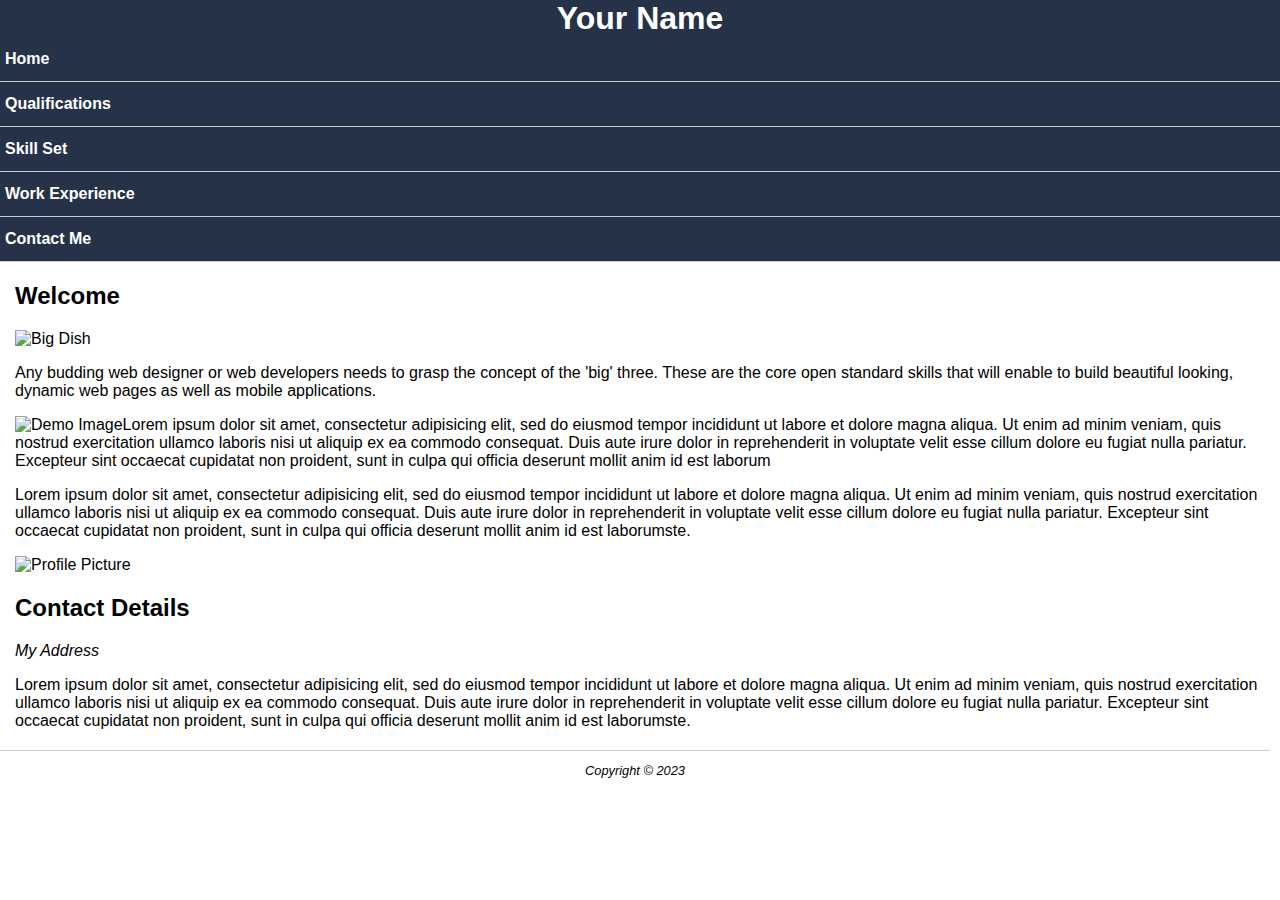
==== index.html @ df4af061 "Mobile First" ====
<!doctype html>
<html>
<head>
<meta charset="utf-8">
<meta name="viewport" content="width=device-width, initial-scale=1" /> 
<title>Your Name :: About Me</title>
<link rel="stylesheet" href="styles/mobile.css" />
<link
      rel="stylesheet"
      href="styles/desktop.css"
      media="only screen and (min-width : 720px)"
    />

</head>
<body>
<div class="container">
	<header>
            <div id="logo">
                <h1><a href="#">Your Name</a></h1>
        	</div>
        <nav>
            <ul>
                <li><a href="index.html">Home</a></li>
                <li><a href="qualifications.html">Qualifications</a></li>
                <li><a href="skill-set.html">Skill Set</a></li>
                <li><a href="work-experience.html">Work Experience</a></li>
                <li><a href="contact-me.html">Contact Me</a></li>
            </ul>
        </nav>
	</header>
	<main>
		<section>
        <h2>Welcome</h2>
			 <p><img src="images/dishOne.jpg" alt="Big Dish" width="900" height="200" class="resize-img"></p>
			 <p>Any budding web designer or web developers needs to grasp the concept of the 'big' three. These are the core open standard skills that will enable to build beautiful looking, dynamic web pages as well as mobile applications.</p>
          <p><img src="images/300x200.jpg" alt="Demo Image" class="left-float">Lorem ipsum dolor sit amet, consectetur adipisicing elit, sed do eiusmod tempor incididunt ut labore et dolore magna aliqua. Ut enim ad minim veniam, quis nostrud exercitation ullamco laboris nisi ut aliquip ex ea commodo consequat. Duis aute irure dolor in reprehenderit in voluptate velit esse cillum dolore eu fugiat nulla pariatur. Excepteur sint occaecat cupidatat non proident, sunt in culpa qui officia deserunt mollit anim id est laborum</p>
          <p>Lorem ipsum dolor sit amet, consectetur adipisicing elit, sed do eiusmod tempor incididunt ut labore et dolore magna aliqua. Ut enim ad minim veniam, quis nostrud exercitation ullamco laboris nisi ut aliquip ex ea commodo consequat. Duis aute irure dolor in reprehenderit in voluptate velit esse cillum dolore eu fugiat nulla pariatur. Excepteur sint occaecat cupidatat non proident, sunt in culpa qui officia deserunt mollit anim id est laborumste.</p>
        </section>
		<div class="sidebar">
                <p><img src="images/square200px.png" alt="Profile Picture"></p>
                <h2>Contact Details</h2>
                <address>My Address</address>
                 <p>Lorem ipsum dolor sit amet, consectetur adipisicing elit, sed do eiusmod tempor incididunt ut labore et dolore magna aliqua. Ut enim ad minim veniam, quis nostrud exercitation ullamco laboris nisi ut aliquip ex ea commodo consequat. Duis aute irure dolor in reprehenderit in voluptate velit esse cillum dolore eu fugiat nulla pariatur. Excepteur sint occaecat cupidatat non proident, sunt in culpa qui officia deserunt mollit anim id est laborumste.</p>
	  </div>
	</main>
	<footer>
			<p>Copyright &copy; 2023</p>
	</footer>
</div>
</body>
</html>
---- styles/mobile.css ----
body {
  font-family: helvetica, arial, sans-serif;
  font-size: 1em;
  margin: 0;
  padding: 0;
}
.container {
  width: 100%;
}
main,
footer {
  padding: 0 15px;
}

#logo {
  text-align: center;
}

header {
  background-color: #263248;
}
header h1 {
  margin: 0;
}
header h1 a {
  color: #fff;
  text-decoration: none;
}
footer {
  border-top: 1px solid #ccc;
  margin: 20px 10px 10px 0;
  font-size: 0.8em;
  text-align: center;
  font-style: italic;
}

nav ul {
  list-style: none;
  padding-left: 0;
  margin: 0;
  display: flex;
  flex-direction: column;
}

nav ul li {
  border-bottom: 1px solid #ccc;
  padding: 5px;
}

nav ul li a {
  display: inline-block;
  width: 100%;
  font-weight: bold;
  text-decoration: none;
  color: #fff;
  padding: 8px 0;
}

.resize-img{
  width: 50%;
  height: auto;
}
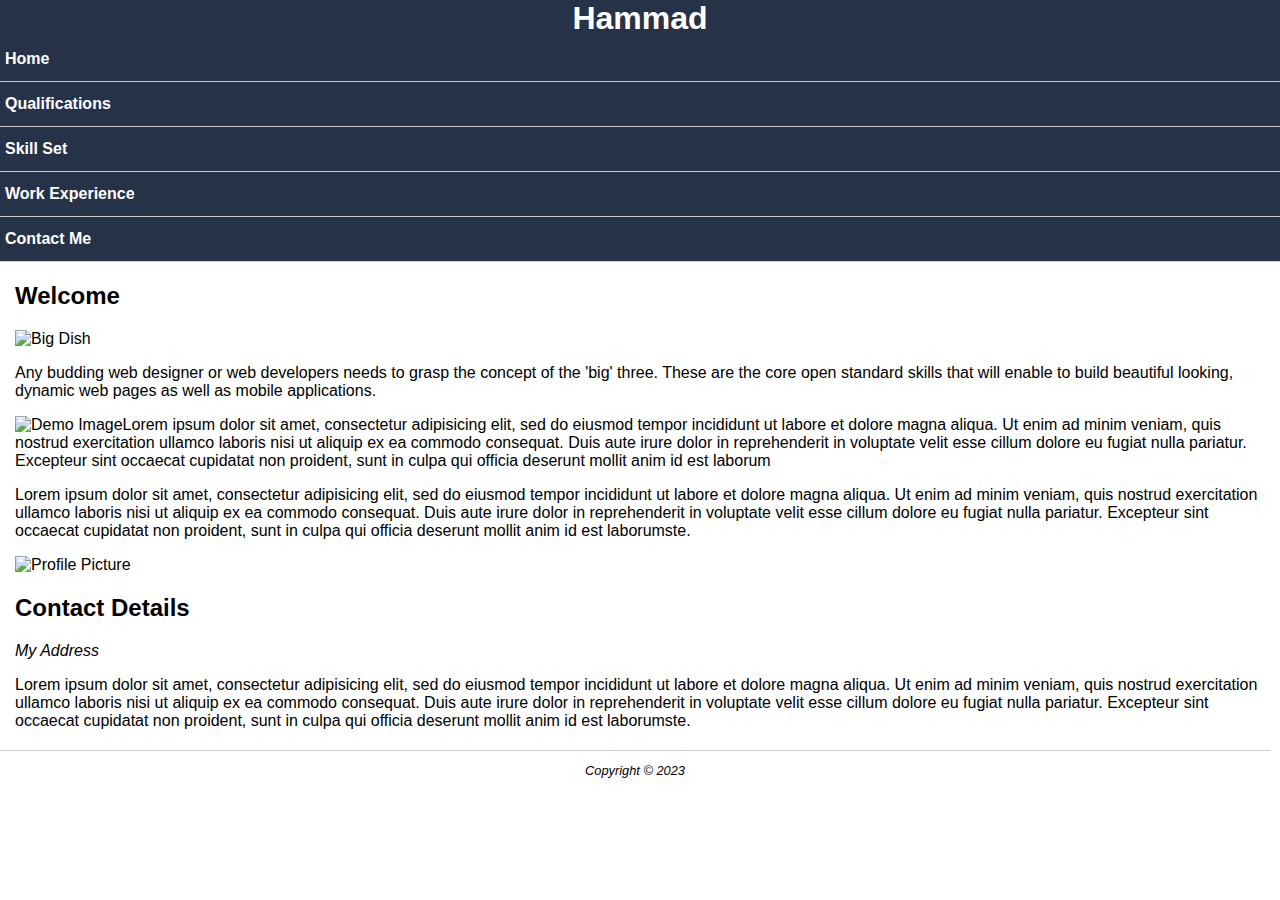
==== commit 22e7ca71: "Mobile First" ====
--- a/index.html
+++ b/index.html
@@ -16,7 +16,7 @@
 <div class="container">
 	<header>
             <div id="logo">
-                <h1><a href="#">Your Name</a></h1>
+                <h1><a href="#">Hammad</a></h1>
         	</div>
         <nav>
             <ul>
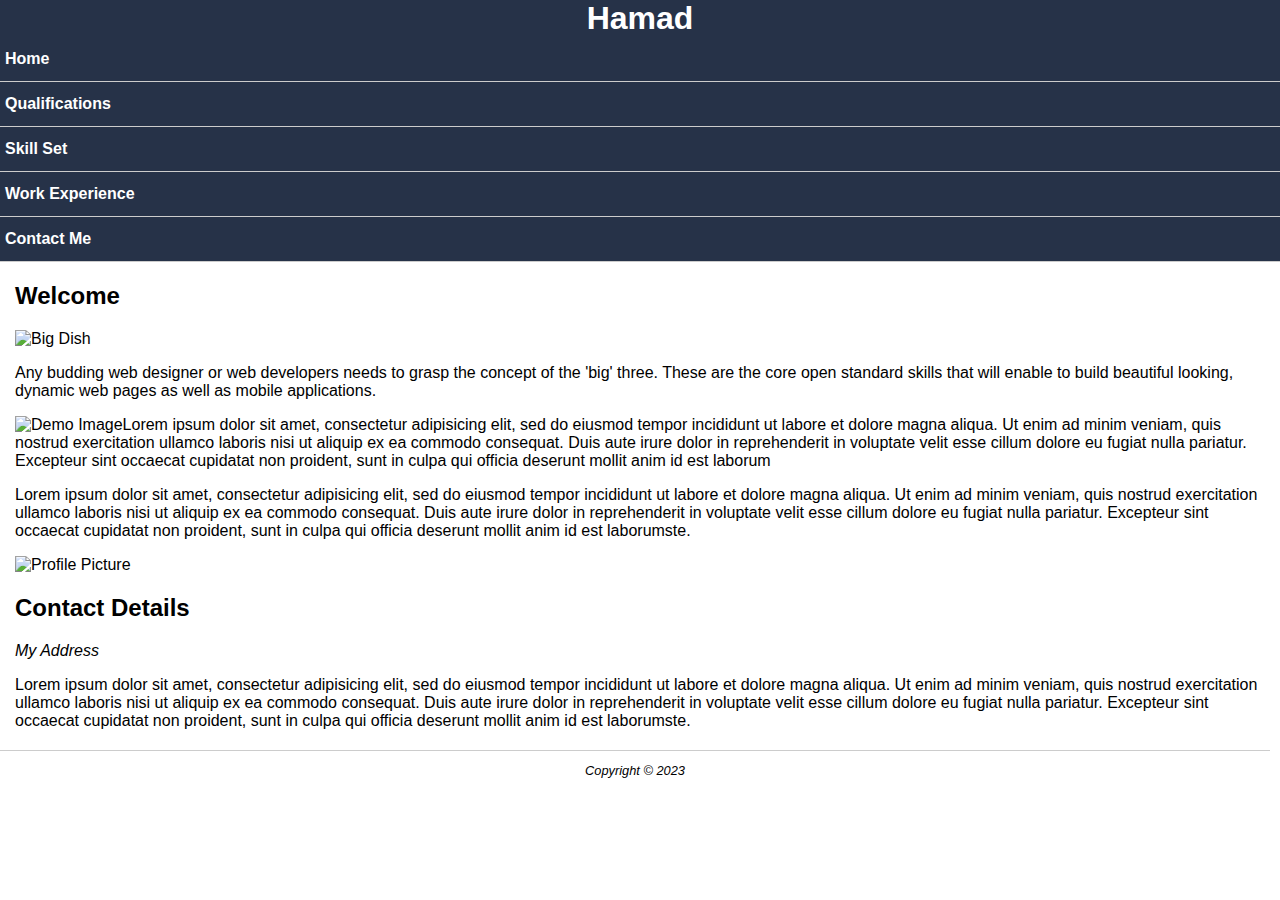
==== commit 19e3d90b: "Mobile First" ====
--- a/index.html
+++ b/index.html
@@ -16,7 +16,7 @@
 <div class="container">
 	<header>
             <div id="logo">
-                <h1><a href="#">Hammad</a></h1>
+                <h1><a href="#">Hamad</a></h1>
         	</div>
         <nav>
             <ul>
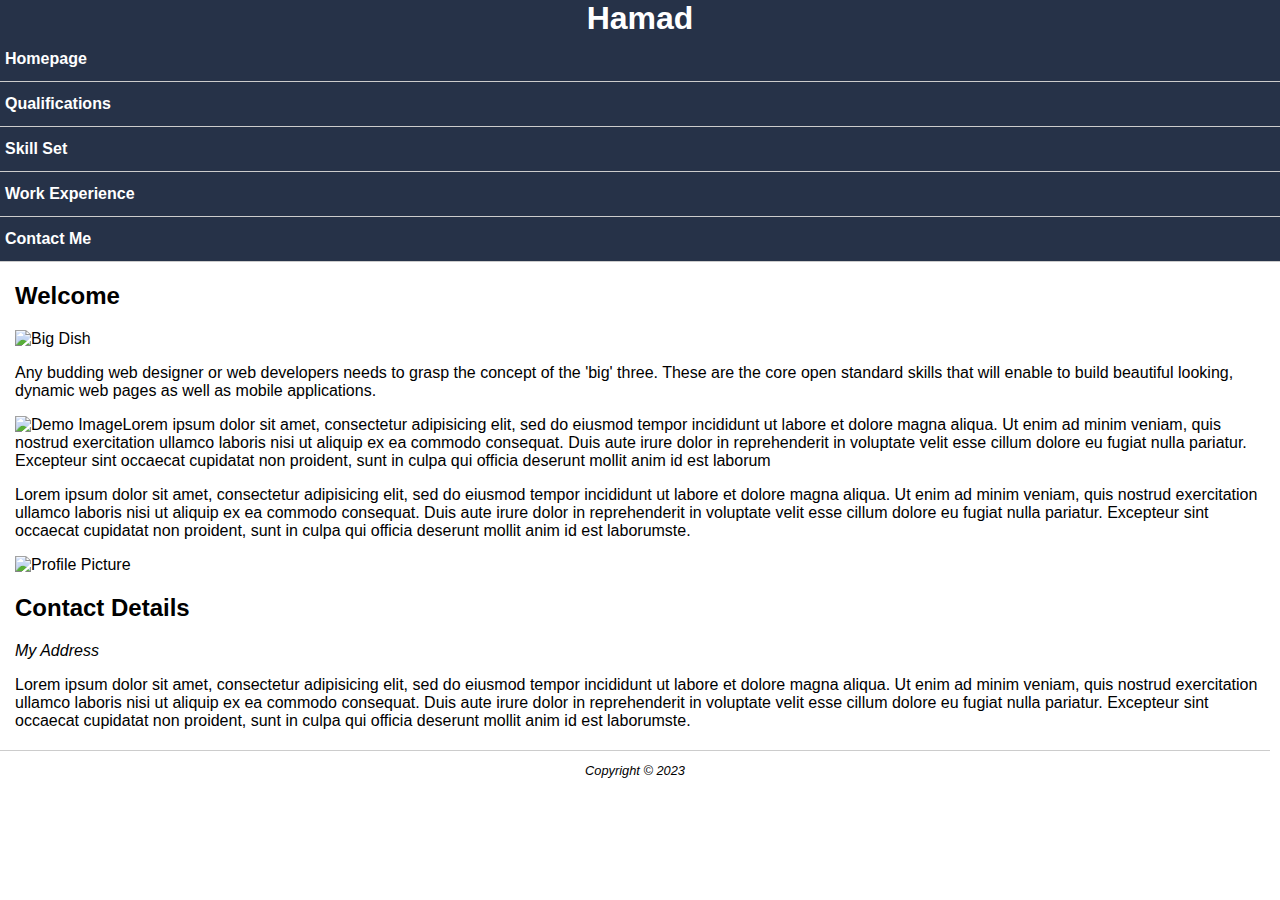
==== commit 67534e28: "Mobile First" ====
--- a/index.html
+++ b/index.html
@@ -20,7 +20,7 @@
         	</div>
         <nav>
             <ul>
-                <li><a href="index.html">Home</a></li>
+                <li><a href="index.html">Homepage</a></li>
                 <li><a href="qualifications.html">Qualifications</a></li>
                 <li><a href="skill-set.html">Skill Set</a></li>
                 <li><a href="work-experience.html">Work Experience</a></li>
